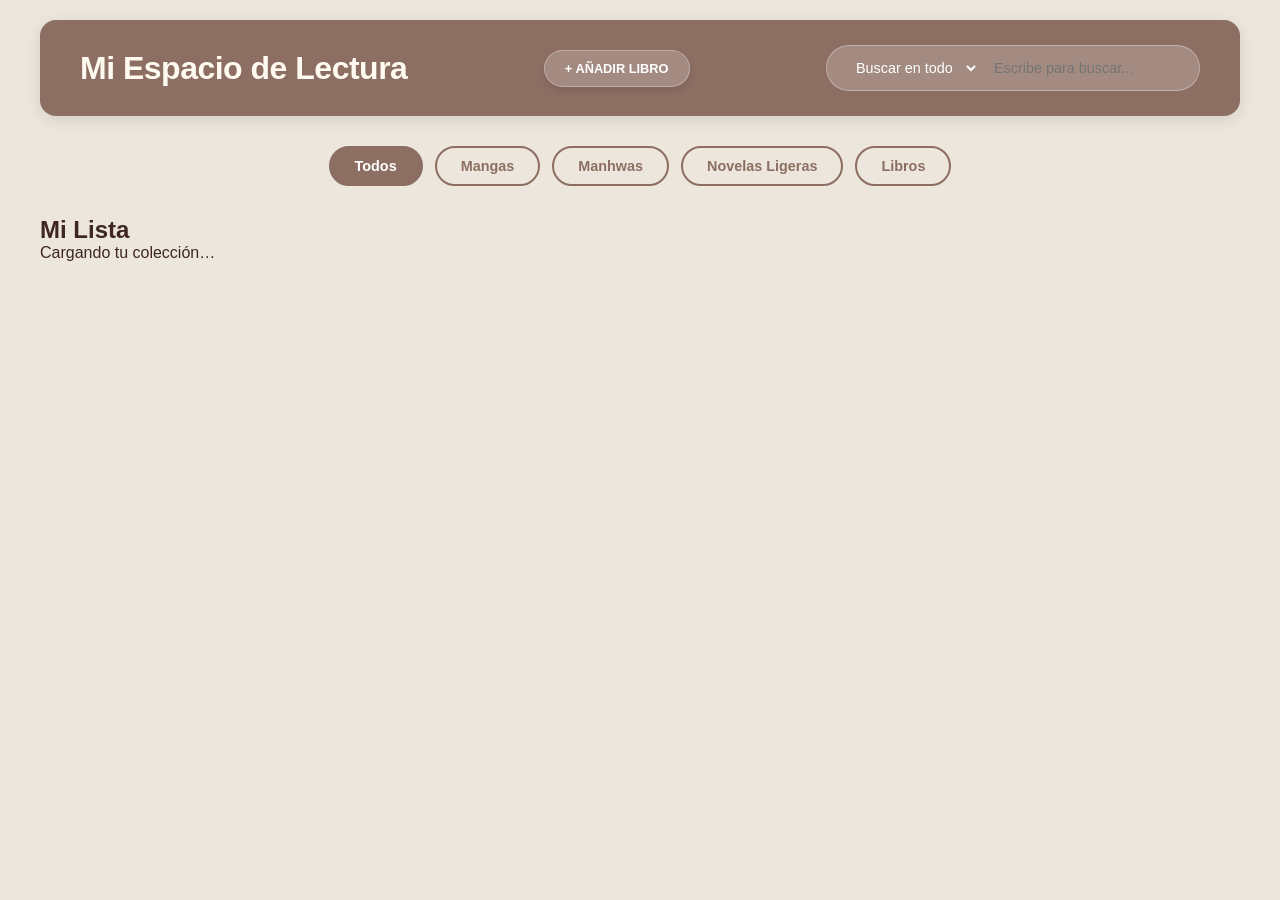
==== aplicacion/frontend/index.html @ 240ce810 "Add files via upload" ====
<!DOCTYPE html>
<html lang="es">
<head>
  <meta charset="UTF-8">
  <meta name="viewport" content="width=device-width, initial-scale=1.0">
  <title>Mi Catálogo de Lectura</title>
  <link rel="stylesheet" href="styles.css">
</head>
<body>

<header>
  <h1>Mi Espacio de Lectura</h1>
  <a href="añadir.html" class="btn-nav">+ Añadir Libro</a>
  <form id="buscador-avanzado" onsubmit="event.preventDefault();">
    <select id="search-criterio">
      <option value="all">Buscar en todo</option>
      <option value="title">Por Título</option>
      <option value="author">Por Autor</option>
      <option value="category">Por Género</option>
    </select>
    <input type="search" id="search-input" placeholder="Escribe para buscar...">
  </form>
</header>

<main class="dashboard">
  <div class="filter-bar">
    <button class="filter-btn active" data-filter="all">Todos</button>
    <button class="filter-btn" data-filter="manga">Mangas</button>
    <button class="filter-btn" data-filter="manhwa">Manhwas</button>
    <button class="filter-btn" data-filter="novela">Novelas Ligeras</button>
    <button class="filter-btn" data-filter="libro">Libros</button>
  </div>

  <section class="content-layout">
    <div id="book-container">
      <h2>Mi Lista</h2>
      <div id="book-list" class="book-grid">
        <p class="empty">Cargando tu colección…</p>
      </div>
    </div>
  </section>
</main>

<!-- Modal de Edición (Nube Flotante Dividida) -->
<div id="modal-edicion" class="modal-overlay">
  <div class="modal-content">
    <button id="btn-cerrar-modal" class="btn-cerrar">✕</button>
    
    <!-- LADO IZQUIERDO: Previsualización -->
    <div class="modal-preview">
      <div id="preview-card" style="width: 200px; height: 280px; background: #eee; border-radius: 8px; overflow:hidden; border: 1px solid #d7ccc8;">
        <img id="preview-img" src="https://placehold.co/200x280" style="width:100%; height:100%; object-fit:cover;" alt="Portada">
      </div>
      <h3 id="preview-title" style="margin-top: 15px; text-align: center; color: var(--color-texto-dark); font-size: 1rem; width: 200px;">Título</h3>
    </div>

    <!-- LADO DERECHO: Formulario -->
   <div class="modal-form-side">
  <fieldset>
    <legend id="form-legend">Registrar Nueva Lectura</legend>
    <form id="form-libros">
      <input type="hidden" id="isbn_original" name="isbn_original">

      <label for="titulo">Título</label>
      <input type="text" id="titulo" name="titulo" required placeholder="Ej: One Piece">

      <label for="autor">Autor / Ilustrador</label>
      <input type="text" id="autor" name="autor" required placeholder="Ej: Eiichiro Oda">

      <label for="categoria">Géneros / Etiquetas</label>
      <input type="text" id="categoria" name="categoria" required placeholder="Ej: Shonen, Aventura">

      <div class="form-row">
        <div>
          <label for="type">Formato</label>
          <select id="type" name="type" required>
            <option value="manga">Manga</option>
            <option value="manhwa">Manhwa</option>
            <option value="novela">Novela Ligera</option>
            <option value="libro">Libro Tradicional</option>
          </select>
        </div>
        <div>
          <label for="status">Estado</label>
          <select id="status" name="status" required>
            <option value="pendiente">Pendiente</option>
            <option value="leyendo" selected>Leyendo</option>
            <option value="terminado">Terminado</option>
            <option value="abandonado">Abandonado</option>
          </select>
        </div>
      </div>

      <div class="form-row">
        <div>
          <label for="progress">Progreso</label>
          <input type="text" id="progress" name="progress" placeholder="Ej: Cap 45">
        </div>
        <div>
          <label for="rating">Nota</label>
          <select id="rating" name="rating">
            <option value="5">⭐⭐⭐⭐⭐</option>
            <option value="4">⭐⭐⭐⭐</option>
            <option value="3">⭐⭐⭐</option>
            <option value="2">⭐⭐</option>
            <option value="1">⭐</option>
          </select>
        </div>
      </div>

      <label for="coverUrl">Enlace de la Portada (URL)</label>
      <input type="url" id="coverUrl" name="coverUrl" placeholder="https://ejemplo.com/imagen.jpg">

      <label for="readUrl">Enlace para Leer (URL)</label>
      <input type="url" id="readUrl" name="readUrl" placeholder="https://tu-web-de-lectura.com">

      <label for="isbn">ID Interno / ISBN</label>
      <input type="text" id="isbn" name="isbn" placeholder="Opcional">

      <div class="form-actions">
        <button type="submit" id="btn-submit-form">Guardar en mi Colección</button>
        <button type="button" id="btn-cancelar-edicion" class="btn-cancelar" style="display:none;">Cancelar Edición</button>
        <button type="button" id="btn-eliminar-libro" class="btn-eliminar" style="display:none;">Eliminar Libro</button>
      </div>
  </fieldset>
</div>
  </div>
</div>

<script src="app.js"></script>
</body>
</html>
---- aplicacion/frontend/styles.css ----
/* ==========================================================================
   1. VARIABLES GLOBALES
   ========================================================================== */
:root {
  --bg-principal: #ede6dd;
  --header-bg: #8d6e63;
  --header-text: #fffaf0;
  --bg-tarjetas: #ffffff;
  --bg-input: #fdfaf6;
  --color-texto-dark: #3e2723;
  --color-texto-muted: #8d6e63;
  --color-borde: #d7ccc8;
  --accent-color: #8d6e63;
  --accent-hover: #5d4037;
  --radius: 16px;
}

* { box-sizing: border-box; margin: 0; padding: 0; }

body { 
  background-color: var(--bg-principal); 
  color: var(--color-texto-dark); 
  font-family: 'Segoe UI', Roboto, Helvetica, Arial, sans-serif; 
  padding: 20px; 
}

/* ==========================================================================
   2. HEADER Y BUSCADOR
   ========================================================================== */
header { 
  background-color: var(--header-bg);
  color: var(--header-text);
  padding: 25px 40px;
  border-radius: var(--radius);
  margin: 0 auto 30px auto;
  max-width: 1200px;
  display: flex;
  justify-content: space-between;
  align-items: center;
  box-shadow: 0 4px 15px rgba(0,0,0,0.1);
}

header h1 { font-weight: 700; letter-spacing: -0.5px; }

#buscador-avanzado {
  display: flex; gap: 5px; background: rgba(255, 255, 255, 0.2);
  padding: 5px 15px; border-radius: 50px; border: 1px solid rgba(255, 255, 255, 0.3);
  align-items: center;
}

#buscador-avanzado input, #buscador-avanzado select { 
  background: transparent; border: none; color: white; padding: 8px 10px; 
  outline: none; font-size: 0.9rem;
}

/* ==========================================================================
   3. BARRA DE FILTROS
   ========================================================================== */
.filter-bar { 
  max-width: 1200px; margin: 0 auto 30px auto; display: flex; gap: 12px; justify-content: center; 
}

.filter-btn { 
  background: transparent; border: 2px solid var(--accent-color); padding: 10px 24px; 
  border-radius: 50px; cursor: pointer; color: var(--accent-color); font-weight: 600; 
  transition: all 0.3s ease; font-size: 0.9rem;
}

.filter-btn:hover, .filter-btn.active { background: var(--accent-color); color: white; }

/* ==========================================================================
   4. GRID DE LIBROS
   ========================================================================== */
.content-layout { max-width: 1200px; margin: 0 auto; }
.book-grid { display: grid; grid-template-columns: repeat(auto-fill, minmax(220px, 1fr)); gap: 25px; }

.book-card { 
  background: var(--bg-tarjetas); border-radius: var(--radius); border: 1px solid var(--color-borde);
  display: flex; flex-direction: column; height: 420px; overflow: hidden; 
  transition: transform 0.3s ease, box-shadow 0.3s ease; cursor: pointer;
}
.book-card:hover { transform: translateY(-8px); box-shadow: 0 12px 25px rgba(0,0,0,0.1); }

.cover-container { position: relative; width: 100%; height: 280px; background: var(--bg-input); overflow: hidden; }
.book-cover { position: absolute; top: 0; left: 0; width: 100%; height: 100%; object-fit: cover; }

.book-info { padding: 15px; flex-grow: 1; display: flex; flex-direction: column; justify-content: center; overflow: hidden; }

/* ==========================================================================
   5. MODAL Y FORMULARIO
   ========================================================================== */
.modal-overlay { 
  position: fixed; top: 0; left: 0; width: 100%; height: 100%; 
  background: rgba(62, 39, 35, 0.5); backdrop-filter: blur(4px);
  display: none; justify-content: center; align-items: center; z-index: 9999; 
}

.modal-content { 
  background: #fffdfb; padding: 40px; border-radius: var(--radius); 
  width: 95%; max-width: 800px; max-height: 90vh; overflow-y: auto;
  display: flex; gap: 40px; box-shadow: 0 20px 50px rgba(93, 64, 55, 0.2);
  position: relative;
}

fieldset { border: none !important; margin: 0; padding: 0; }

.modal-preview { flex: 0 0 200px; display: flex; flex-direction: column; align-items: center; }

#form-libros label { 
  display: block; font-size: 0.75rem; font-weight: 700; 
  color: var(--accent-color); text-transform: uppercase; margin: 15px 0 5px 0;
}

#form-libros input, #form-libros select { 
  width: 100%; padding: 12px 16px; border: 2px solid var(--color-borde); 
  border-radius: 12px; background: var(--bg-input); font-size: 0.95rem;
}

.form-row { display: grid; grid-template-columns: 1fr 1fr; gap: 15px; }

/* Contenedor de botones (Modal y General) */
.form-actions { display: flex; flex-direction: column; gap: 10px; margin-top: 25px; }

#btn-submit-form { 
  width: 100%; padding: 14px; background: var(--header-bg); color: white; 
  border: none; border-radius: 50px; cursor: pointer; text-transform: uppercase; 
  font-weight: 700; transition: 0.3s;
}
#btn-submit-form:hover { background: var(--accent-hover); }

.btn-eliminar { 
  width: 100% !important; padding: 12px !important; background-color: #c62828 !important; 
  color: white !important; border: none !important; border-radius: 50px !important; 
  text-transform: uppercase; cursor: pointer; font-weight: 600;
}

.btn-cancelar { 
  width: 100%; padding: 12px; background: #8d6e63; color: white; 
  border: none; border-radius: 50px; cursor: pointer; text-transform: uppercase; 
  font-weight: 600; text-align: center; display: block;
}

/* ==========================================================================
   6. BOTÓN ELIMINAR EN TARJETAS
   ========================================================================== */
.card-wrapper { display: flex; flex-direction: column; }

.btn-delete {
  margin-top: 10px; padding: 8px; background-color: transparent;
  color: #a1887f; border: 1px solid #d7ccc8; border-radius: 10px;
  font-size: 0.75rem; font-weight: 600; cursor: pointer;
  transition: all 0.3s ease; display: flex; align-items: center; justify-content: center;
}
.btn-delete:hover { background-color: #c62828; color: white; border-color: #c62828; }

/* ==========================================================================
   7. ESTILOS PÁGINA AÑADIR Y BUSCAR
   ========================================================================== */
.btn-nav{
  background-color: rgba(255, 255, 255, 0.2); 
  color: #ffffff !important; /* Fuerza el color blanco */
  padding: 10px 20px;
  border-radius: 50px;
  font-weight: 700;
  text-transform: uppercase;
  font-size: 0.8rem;
  transition: 0.3s;
  text-decoration: none !important;
  box-shadow: 0 4px 6px rgba(0,0,0,0.1);
  display: inline-block;
  border: 1px solid rgba(255, 255, 255, 0.3);
}

.btn-nav:hover {
  background-color: #ffffff;
  color: var(--header-bg) !important; /* Cambia a color café al pasar el mouse */
  transform: translateY(-2px);
}

/* El resto de tus estilos de la sección 7... */
.main-form-container {
  max-width: 600px; margin: 40px auto; background: white; padding: 40px;
  border-radius: var(--radius); border: 1px solid var(--color-borde);
}



.status-badge {
  position: absolute; top: 10px; right: 10px; padding: 4px 10px;
  border-radius: 20px; font-size: 0.7rem; font-weight: 700; text-transform: uppercase; color: white;
}
.badge-terminado { background: #4caf50; }
.badge-leyendo { background: #2196f3; }
.badge-pendiente { background: #ff9800; }
.badge-abandonado { background: #f44336; }

.meta-row { display: flex; justify-content: space-between; align-items: center; margin-bottom: 10px; }
.format-badge { padding: 2px 8px; border-radius: 5px; font-size: 0.7rem; background: #ede6dd; color: #5d4037; font-weight: 600; }
.progress-box { background: #fdfaf6; padding: 8px; border-radius: 8px; font-size: 0.85rem; border: 1px solid #d7ccc8; }

/* Asegura que en la página de añadir el formulario sea vertical y estético */
#form-añadir {
  display: flex;
  flex-direction: column;
}

/* Espaciado para que los selects se vean igual que los inputs */
#form-añadir select {
  margin-bottom: 5px;
}

/* Estilo minimalista para el formulario de añadir */
.minimal-form {
  background-color: #fdfaf6; /* Un tono crema muy suave */
  padding: 40px;
  border-radius: var(--radius);
  border: 1px solid rgba(141, 110, 99, 0.2); /* Borde sutil */
}

/* Campos de entrada: sin borde y más grandes */
#form-añadir input, 
#form-añadir select {
  width: 100%;
  padding: 18px; /* Más grandes */
  margin-bottom: 20px;
  border: none !important; /* Quitamos el borde */
  background-color: var(--bg-principal) !important; /* Color background */
  border-radius: 12px;
  font-size: 1rem;
  color: var(--color-texto-dark);
  transition: background 0.3s ease;
}

/* Efecto al hacer clic en un input */
#form-añadir input:focus, 
#form-añadir select:focus {
  background-color: #ece0d1 !important; /* Un tono un poco más oscuro al tocar */
  outline: none;
}

/* Etiquetas más claras para el estilo minimalista */
#form-añadir label {
  color: var(--header-bg);
  font-weight: 600;
  margin-bottom: 8px;
}


/* ==========================================================================
   8. ESTILOS ESPECÍFICOS PARA LA PÁGINA DE AÑADIR
   ========================================================================== */

/* Fondo crema oscuro para el body de la página añadir */
body.page-añadir {
  background-color: #e6dccf !important;
}

/* Ajuste del header solo en esa página para mantener contraste */
body.page-añadir header {
  background-color: #795548; 
}

/* ==========================================================================
   9. RESPONSIVE DESIGN (AJUSTES PARA MÓVIL)
   ========================================================================== */
@media (max-width: 768px) {
  header {
    flex-direction: column; /* Apila los elementos verticalmente */
    text-align: center;
    padding: 20px;
    gap: 15px;
  }

  header h1 {
    font-size: 1.5rem; /* Reduce un poco el tamaño para que no se corte */
    line-height: 1.2;
  }

  /* Centramos el buscador y el botón en móvil */
  #buscador-avanzado {
    width: 100%;
    justify-content: center;
  }
}
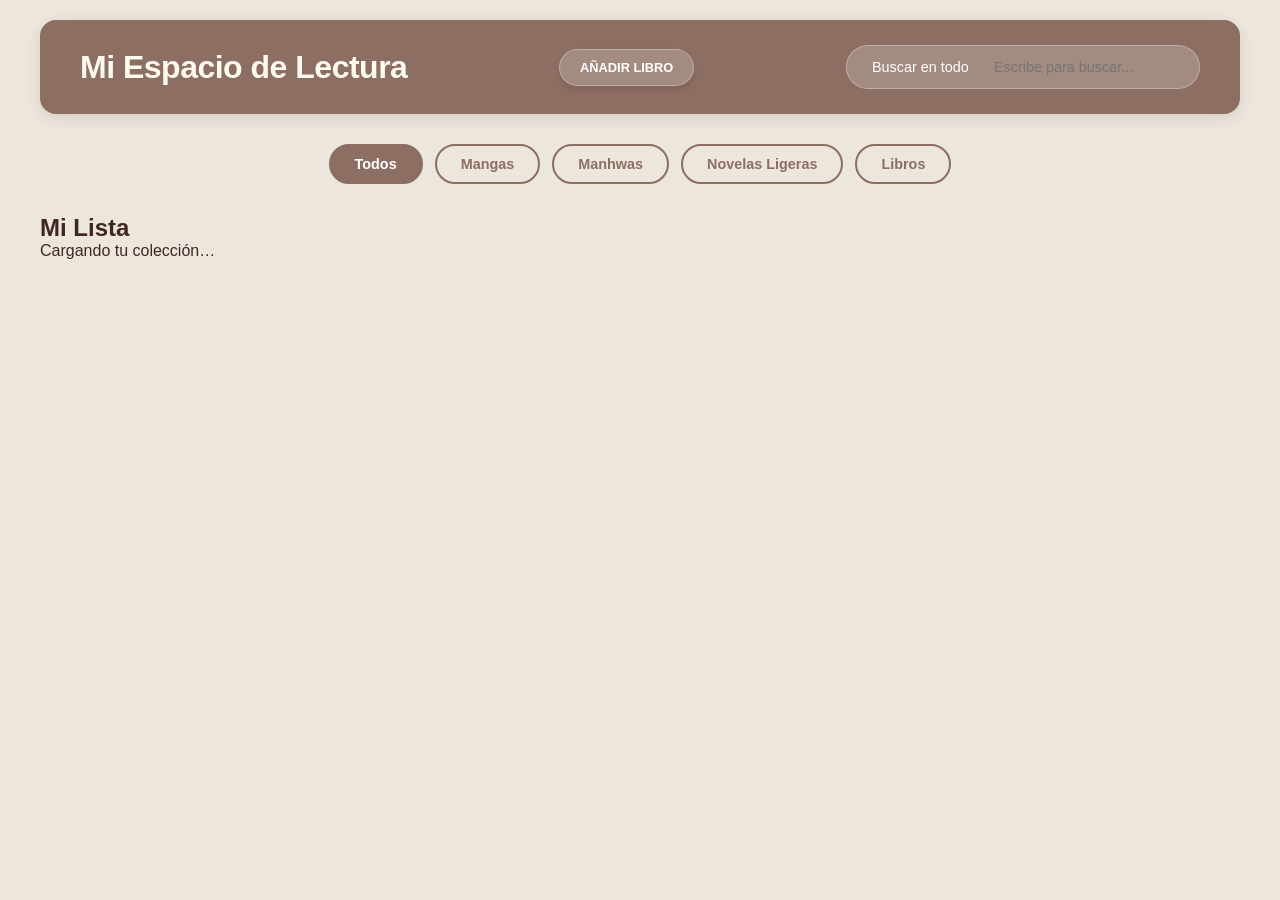
==== commit 4ce16256: "Add files via upload" ====
--- a/aplicacion/frontend/index.html
+++ b/aplicacion/frontend/index.html
@@ -10,7 +10,7 @@
 
 <header>
   <h1>Mi Espacio de Lectura</h1>
-  <a href="añadir.html" class="btn-nav">+ Añadir Libro</a>
+  <a href="añadir.html" class="btn-nav">Añadir Libro</a>
   <form id="buscador-avanzado" onsubmit="event.preventDefault();">
     <select id="search-criterio">
       <option value="all">Buscar en todo</option>
--- a/aplicacion/frontend/styles.css
+++ b/aplicacion/frontend/styles.css
@@ -281,4 +281,39 @@
     width: 100%;
     justify-content: center;
   }
+}
+
+/* ==========================================================================
+   10. ESTILOS PARA SELECTS (Modernos y consistentes)
+   ========================================================================== */
+select {
+    appearance: none;
+    -webkit-appearance: none;
+    -moz-appearance: none;
+    cursor: pointer;
+    
+    /* Flecha personalizada usando SVG codificado */
+    background-image: url("data:image/svg+xml;charset=US-ASCII,%3Csvg%20xmlns%3D%22http%3A%2F%2Fwww.w3.org%2F2000%2Fsvg%22%20width%3D%22292.4%22%20height%3D%22292.4%22%3E%3Cpath%20fill%3D%22%238d6e63%22%20d%3D%22M287%2069.4a17.6%2017.6%200%200%200-13-5.4H18.4c-5%200-9.3%201.8-12.9%205.4A17.6%2017.6%200%200%200%200%2082.2c0%205%201.8%209.3%205.4%2012.9l128%20127.9c3.6%203.6%207.8%205.4%2012.8%205.4s9.2-1.8%2012.8-5.4L287%2095c3.5-3.5%205.4-7.8%205.4-12.8%200-5-1.9-9.2-5.5-12.8z%22%2F%3E%3C%2Fsvg%3E");
+    background-repeat: no-repeat;
+    background-position: right 15px top 50%;
+    background-size: 10px auto;
+}
+
+/* Ajuste específico para que el select de añadir.html (minimalista) no pierda su forma */
+#form-añadir select {
+    background-color: var(--bg-principal) !important;
+    border: none !important;
+    padding-right: 40px; /* Espacio para que el texto no pise la flecha */
+}
+
+/* Alineación visual de los selects en el modal (que usa .form-row) */
+.form-row select {
+    margin-bottom: 0; /* Ya tienen gap en el grid */
+}
+
+/* Esto aplica el color de fondo a las opciones cuando las despliegas */
+select option {
+    background-color: var(--bg-principal);
+    color: var(--color-texto-dark);
+    padding: 10px;
 }
